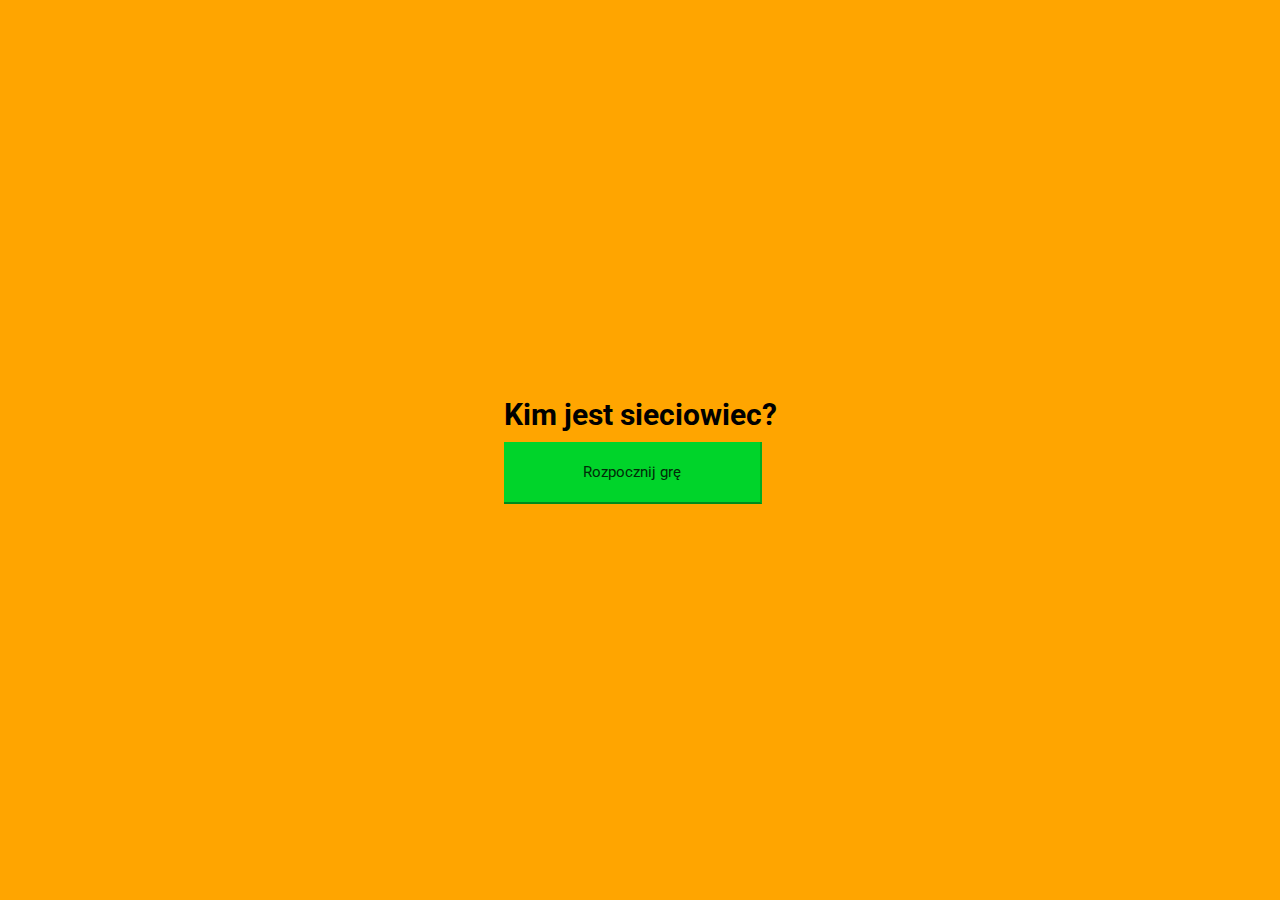
==== index.html @ acde9484 "Working Start Button" ====
<html lang="pl">
	<head>
		<meta charset="UTF-8" />
		<meta name="viewport" content="width=device-width, initial-scale=1.0" />
		<meta http-equiv="X-UA-Compatible" content="ie=edge" />
		<link rel="stylesheet" href="main.css" />
		<title>Kim jest sieciowiec?</title>
		<link rel="preconnect" href="https://fonts.googleapis.com" />
		<link rel="preconnect" href="https://fonts.gstatic.com" crossorigin />
		<link href="https://fonts.googleapis.com/css2?family=Roboto&display=swap" rel="stylesheet" />
	</head>
	<body>
		<main>
			<div id="wrapper">
				<h1>Kim jest sieciowiec?</h1>
				<input id="chk" type="checkbox">
				<label for="chk">				
					<div id="start">
						Rozpocznij grę
					</div>
				</label>
				<ul id="list">
					<li>Zwykła gra</li>
					<li>David Squad</li>
					<li>Zasady</li>
				</ul>

			</div>
		</main>




		<script>

			const button = document.querySelector("#chk");
			const list = document.querySelector("#list");
			const start = document.querySelector("#start");

			start.addEventListener("click", ()=>{

					if(button.checked)
						{
							list.style.display = "block";
						}
						else
						{
							list.style.display = "none";
						}
			})

			
		</script>
	</body>
</html>
---- main.css ----
*
{
	margin: 0px;
	padding: 0px;
}



body {
	background-color: orange;
}

main {
	text-align: center;
	font-family: "Roboto", sans-serif;
	display: flex;
	justify-content: center;
	align-items: center;
	width: 100vw;
	height: 100vh;
}

h1 {
	font-size: clamp(30px, 3vh, 80px);
}

#start {
	background-color: #00d42a;
	width: clamp(140px, 20vw, 400px);
	height: clamp(60px, 5vh, 160px);
	border: none;
	border-right: 2px solid #00ad22;
	border-bottom: 2px solid #008a1b;
	font-size: clamp(15px, 1vw, 45px);
	color: #002b08;
	display: flex;
	justify-content: center;
	align-items: center;
	user-select: none;
}

#start:hover{
	background-color: #00cc29;
}

#wrapper
{
	display: block;
}

#wrapper *
{
	margin: 10px;
}

#chk
{
	display: none;
}

#list
{
	display: none;
	position: absolute;
}
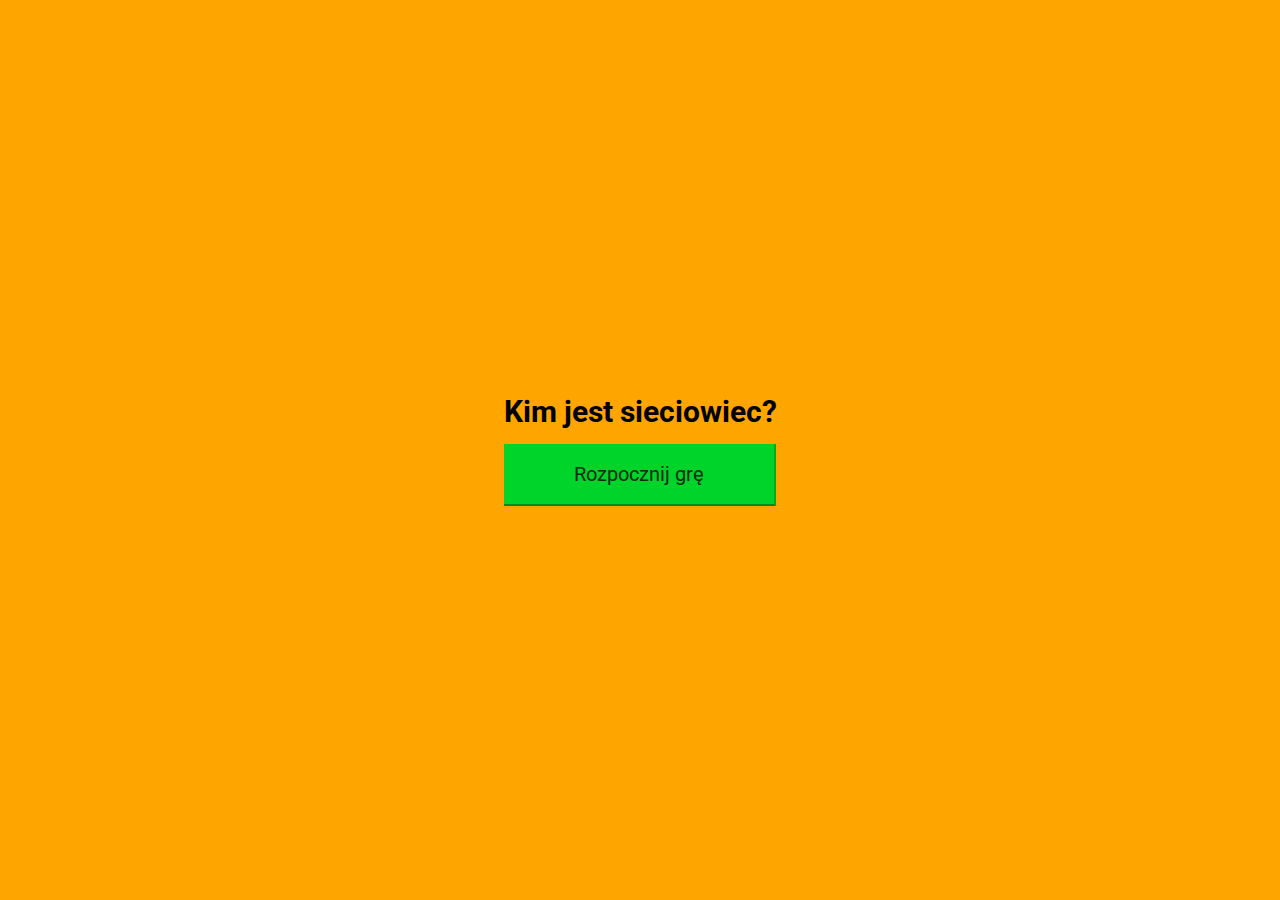
==== commit ec16f560: "Enhanced Start Button" ====
--- a/index.html
+++ b/index.html
@@ -1,55 +1,54 @@
 <html lang="pl">
-	<head>
-		<meta charset="UTF-8" />
-		<meta name="viewport" content="width=device-width, initial-scale=1.0" />
-		<meta http-equiv="X-UA-Compatible" content="ie=edge" />
-		<link rel="stylesheet" href="main.css" />
-		<title>Kim jest sieciowiec?</title>
-		<link rel="preconnect" href="https://fonts.googleapis.com" />
-		<link rel="preconnect" href="https://fonts.gstatic.com" crossorigin />
-		<link href="https://fonts.googleapis.com/css2?family=Roboto&display=swap" rel="stylesheet" />
-	</head>
-	<body>
-		<main>
-			<div id="wrapper">
-				<h1>Kim jest sieciowiec?</h1>
-				<input id="chk" type="checkbox">
-				<label for="chk">				
-					<div id="start">
-						Rozpocznij grę
-					</div>
-				</label>
-				<ul id="list">
-					<li>Zwykła gra</li>
-					<li>David Squad</li>
-					<li>Zasady</li>
-				</ul>
 
-			</div>
-		</main>
+<head>
+	<meta charset="UTF-8" />
+	<meta name="viewport" content="width=device-width, initial-scale=1.0" />
+	<meta http-equiv="X-UA-Compatible" content="ie=edge" />
+	<link rel="stylesheet" href="main.css" />
+	<title>Kim jest sieciowiec?</title>
+	<link rel="preconnect" href="https://fonts.googleapis.com" />
+	<link rel="preconnect" href="https://fonts.gstatic.com" crossorigin />
+	<link href="https://fonts.googleapis.com/css2?family=Roboto&display=swap" rel="stylesheet" />
+</head>
+
+<body>
+	<main>
+		<div id="wrapper">
+			<h1>Kim jest sieciowiec?</h1>
+			<input id="chk" type="checkbox">
+			<label for="chk">
+				<div id="start">
+					Rozpocznij grę
+				</div>
+			</label>
+			<ul id="list">
+				<li><a href="#">Zwykła gra</a></li>
+				<li><a href="#">David Squad</a></li>
+				<li><a href="#">Zasady</a></li>
+			</ul>
+
+
+		</div>
+	</main>
 
 
 
 
-		<script>
+	<script>
+		const button = document.querySelector("#chk");
+		const list = document.querySelector("#list");
+		const start = document.querySelector("#start");
 
-			const button = document.querySelector("#chk");
-			const list = document.querySelector("#list");
-			const start = document.querySelector("#start");
+		start.addEventListener("click", () => {
 
-			start.addEventListener("click", ()=>{
 
-					if(button.checked)
-						{
-							list.style.display = "block";
-						}
-						else
-						{
-							list.style.display = "none";
-						}
-			})
+			if (button.checked) {
+				list.style.display = "block";
+			} else {
+				list.style.display = "none";
+			}
+		})
+	</script>
+</body>
 
-			
-		</script>
-	</body>
-</html>
+</html>--- a/main.css
+++ b/main.css
@@ -1,5 +1,4 @@
-*
-{
+* {
 	margin: 0px;
 	padding: 0px;
 }
@@ -24,42 +23,67 @@
 	font-size: clamp(30px, 3vh, 80px);
 }
 
+
+a {
+	color: black;
+	text-decoration: none;
+}
+
+a:hover {
+	color: white;
+}
+
 #start {
 	background-color: #00d42a;
-	width: clamp(140px, 20vw, 400px);
+	width: clamp(270px, 20vw, 400px);
 	height: clamp(60px, 5vh, 160px);
 	border: none;
 	border-right: 2px solid #00ad22;
 	border-bottom: 2px solid #008a1b;
-	font-size: clamp(15px, 1vw, 45px);
+	font-size: clamp(20px, 1vw, 45px);
 	color: #002b08;
 	display: flex;
 	justify-content: center;
 	align-items: center;
 	user-select: none;
+	margin-top: 15px;
 }
 
-#start:hover{
+#start:hover {
 	background-color: #00cc29;
 }
 
-#wrapper
-{
+#wrapper {
 	display: block;
 }
 
-#wrapper *
-{
-	margin: 10px;
-}
 
-#chk
-{
+#chk {
 	display: none;
 }
 
-#list
-{
+#list li:first-child {
+	transform: translateX(25px) skew(-30deg);
+}
+
+#list li:nth-child(2) {
+	transform: translateX(25px) skew(-30deg);
+}
+
+#list li:last-child {
+	transform: translateX(25px) skew(-30deg);
+}
+
+#list {
+	font-size: 25px;
+	transition: 0.8s linear;
 	display: none;
+	text-align: left;
 	position: absolute;
+	border-left: 2px solid black;
+	transform: skew(30deg) translateX(30px);
+}
+
+#list li {
+	position: relative;
 }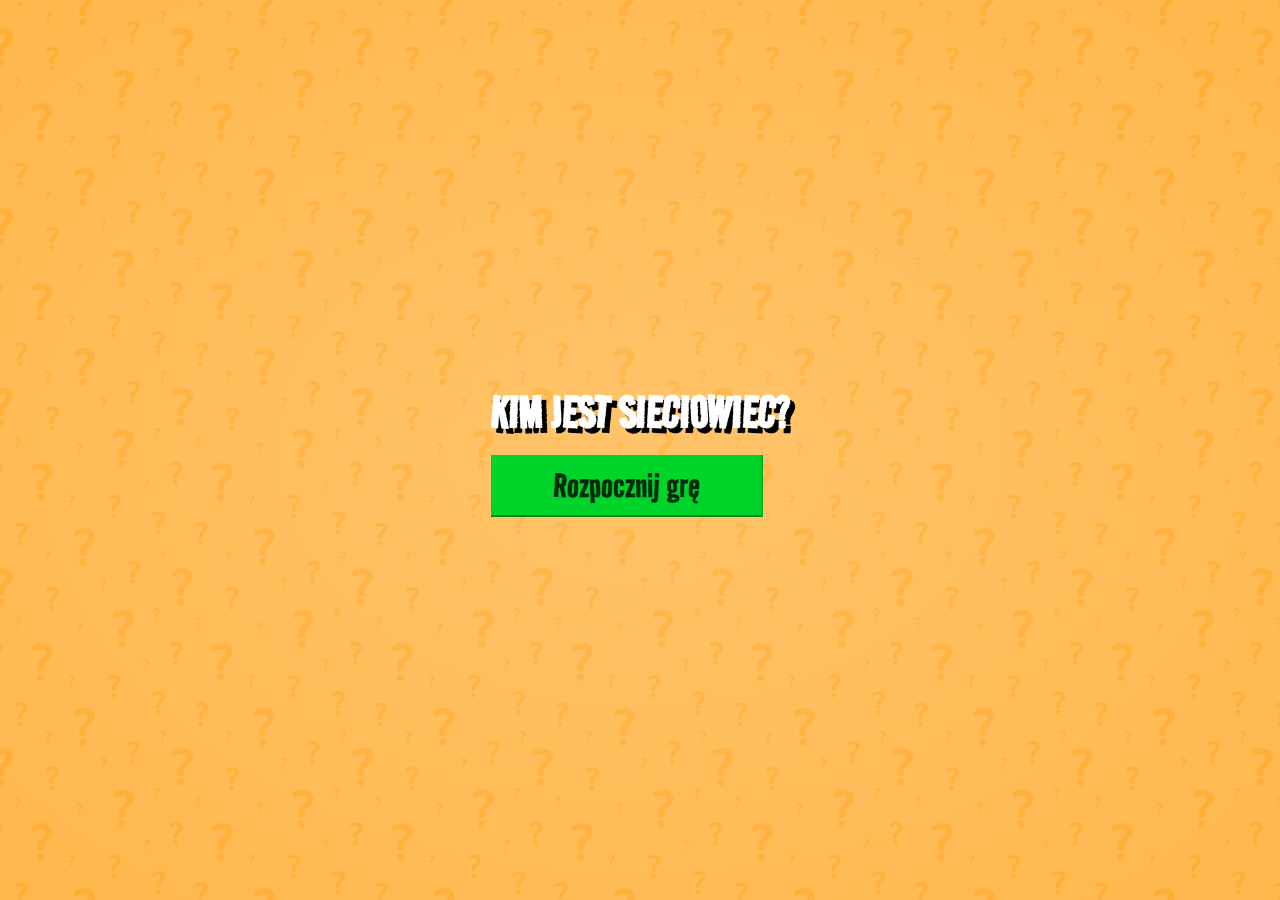
==== commit 76fa10ed: "Changed Background and Settings" ====
--- a/index.html
+++ b/index.html
@@ -9,12 +9,13 @@
 	<link rel="preconnect" href="https://fonts.googleapis.com" />
 	<link rel="preconnect" href="https://fonts.gstatic.com" crossorigin />
 	<link href="https://fonts.googleapis.com/css2?family=Roboto&display=swap" rel="stylesheet" />
+	<link href="https://fonts.googleapis.com/css2?family=Road+Rage&display=swap" rel="stylesheet">	
 </head>
 
 <body>
 	<main>
 		<div id="wrapper">
-			<h1>Kim jest sieciowiec?</h1>
+			<h1>KIM JEST SIECIOWIEC?</h1>
 			<input id="chk" type="checkbox">
 			<label for="chk">
 				<div id="start">
@@ -22,7 +23,7 @@
 				</div>
 			</label>
 			<ul id="list">
-				<li><a href="#">Zwykła gra</a></li>
+				<li><a href="difficulty.html">Zwykła gra</a></li>
 				<li><a href="#">David Squad</a></li>
 				<li><a href="#">Zasady</a></li>
 			</ul>
@@ -43,9 +44,9 @@
 
 
 			if (button.checked) {
+				list.style.display = "none";
+			} else {
 				list.style.display = "block";
-			} else {
-				list.style.display = "none";
 			}
 		})
 	</script>
--- a/main.css
+++ b/main.css
@@ -6,12 +6,27 @@
 
 
 body {
-	background-color: orange;
+	background-color: #ffb950;
+	background-image: url(img/question.jpg);
+	background-blend-mode: screen;
+	font-family: "Road Rage", sans-serif;
+}
+
+body::before
+{
+	left: 0;
+	top: 0;
+	content: "";
+	width: 100vw;
+	height: 100vh;
+	background-image: radial-gradient(#ffb950, #ffab2d);
+	opacity: 85%;
+	position: absolute;
+	z-index: -1;
 }
 
 main {
 	text-align: center;
-	font-family: "Roboto", sans-serif;
 	display: flex;
 	justify-content: center;
 	align-items: center;
@@ -20,7 +35,9 @@
 }
 
 h1 {
-	font-size: clamp(30px, 3vh, 80px);
+	font-size: 52px;
+	color: white;
+	text-shadow: 5px 5px black;
 }
 
 
@@ -40,13 +57,14 @@
 	border: none;
 	border-right: 2px solid #00ad22;
 	border-bottom: 2px solid #008a1b;
-	font-size: clamp(20px, 1vw, 45px);
+	font-size: 40px;
 	color: #002b08;
 	display: flex;
 	justify-content: center;
 	align-items: center;
 	user-select: none;
 	margin-top: 15px;
+	cursor: pointer;
 }
 
 #start:hover {
@@ -86,4 +104,4 @@
 
 #list li {
 	position: relative;
-}+}
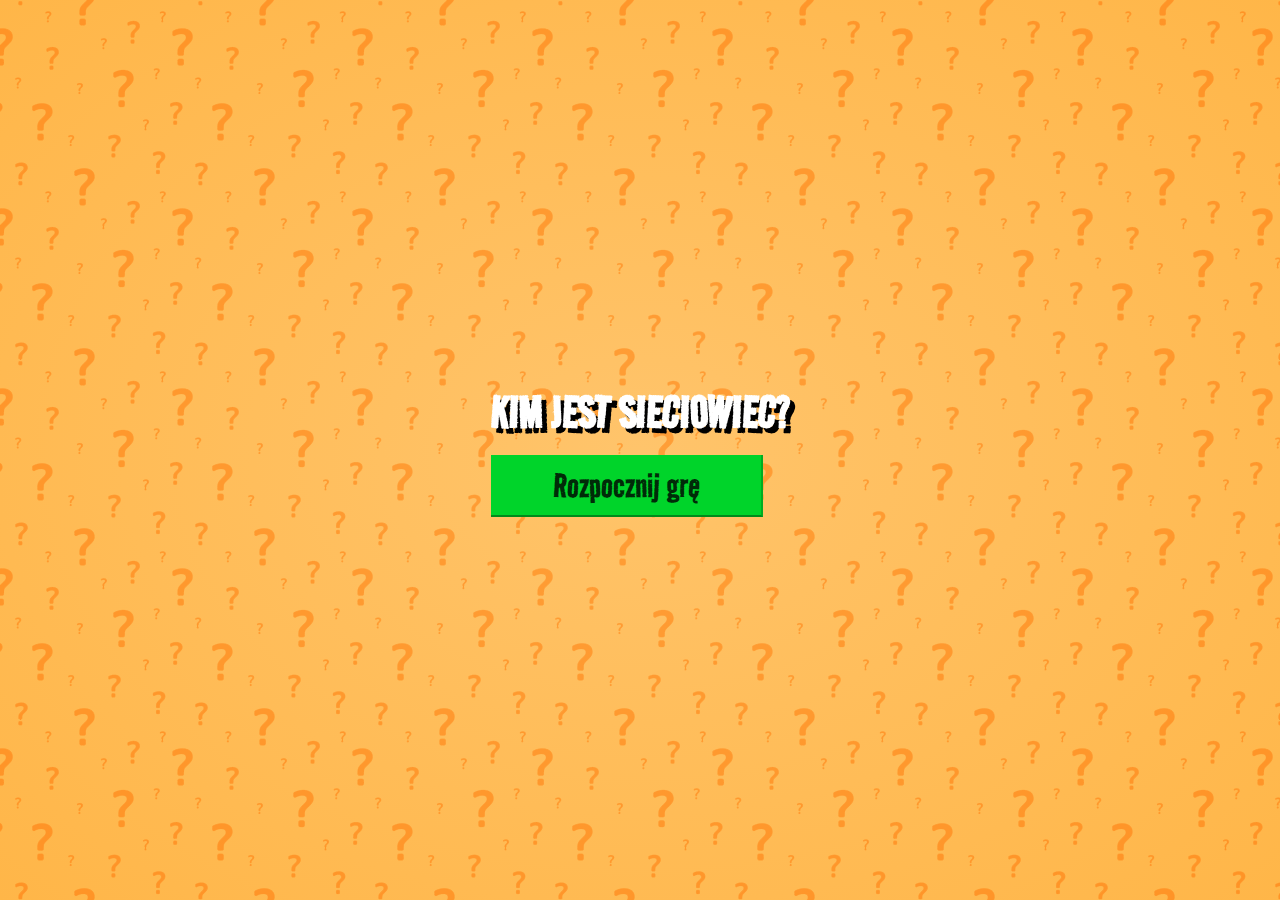
==== commit 0b1ce81d: "Difficulty Update" ====
--- a/index.html
+++ b/index.html
@@ -4,7 +4,7 @@
 	<meta charset="UTF-8" />
 	<meta name="viewport" content="width=device-width, initial-scale=1.0" />
 	<meta http-equiv="X-UA-Compatible" content="ie=edge" />
-	<link rel="stylesheet" href="main.css" />
+	<link rel="stylesheet" href="styles/main.css" />
 	<title>Kim jest sieciowiec?</title>
 	<link rel="preconnect" href="https://fonts.googleapis.com" />
 	<link rel="preconnect" href="https://fonts.gstatic.com" crossorigin />
@@ -24,7 +24,7 @@
 			</label>
 			<ul id="list">
 				<li><a href="difficulty.html">Zwykła gra</a></li>
-				<li><a href="#">David Squad</a></li>
+				<li><a href="#">Podwójne kłopoty</a></li>
 				<li><a href="#">Zasady</a></li>
 			</ul>
 
--- a/styles/main.css
+++ b/styles/main.css
@@ -0,0 +1,94 @@
+* {
+	margin: 0px;
+	padding: 0px;
+}
+
+
+
+body {
+	background-image: radial-gradient(#ffc46b, #ffb648), url(../img/question.png);
+	background-blend-mode:multiply;
+	font-family: "Road Rage", sans-serif;
+}
+
+main {
+	text-align: center;
+	display: flex;
+	justify-content: center;
+	align-items: center;
+	width: 100vw;
+	height: 100vh;
+}
+
+h1 {
+	font-size: 52px;
+	color: white;
+	text-shadow: 5px 5px black;
+}
+
+
+a {
+	color: black;
+	text-decoration: none;
+}
+
+a:hover {
+	color: white;
+}
+
+#start {
+	background-color: #00d42a;
+	width: clamp(270px, 20vw, 400px);
+	height: clamp(60px, 5vh, 160px);
+	border: none;
+	border-right: 2px solid #00ad22;
+	border-bottom: 2px solid #008a1b;
+	font-size: 40px;
+	color: #002b08;
+	display: flex;
+	justify-content: center;
+	align-items: center;
+	user-select: none;
+	margin-top: 15px;
+	cursor: pointer;
+}
+
+#start:hover {
+	background-color: #00cc29;
+}
+
+#wrapper {
+	display: block;
+}
+
+
+#chk {
+	display: none;
+}
+
+#list li:first-child {
+	transform: translateX(40px) skew(-30deg);
+}
+
+#list li:nth-child(2) {
+	transform: translateX(40px) skew(-30deg);
+}
+
+#list li:last-child {
+	transform: translateX(40px) skew(-30deg);
+}
+
+#list {
+	font-size: 2.5em;
+	transition: 0.8s linear;
+	display: none;
+	text-align: left;
+	position: absolute;
+	border-left: 2px solid black;
+	transform: skew(30deg) translateX(40px);
+	list-style-type: none;
+}
+
+#list li {
+	position: relative;
+}
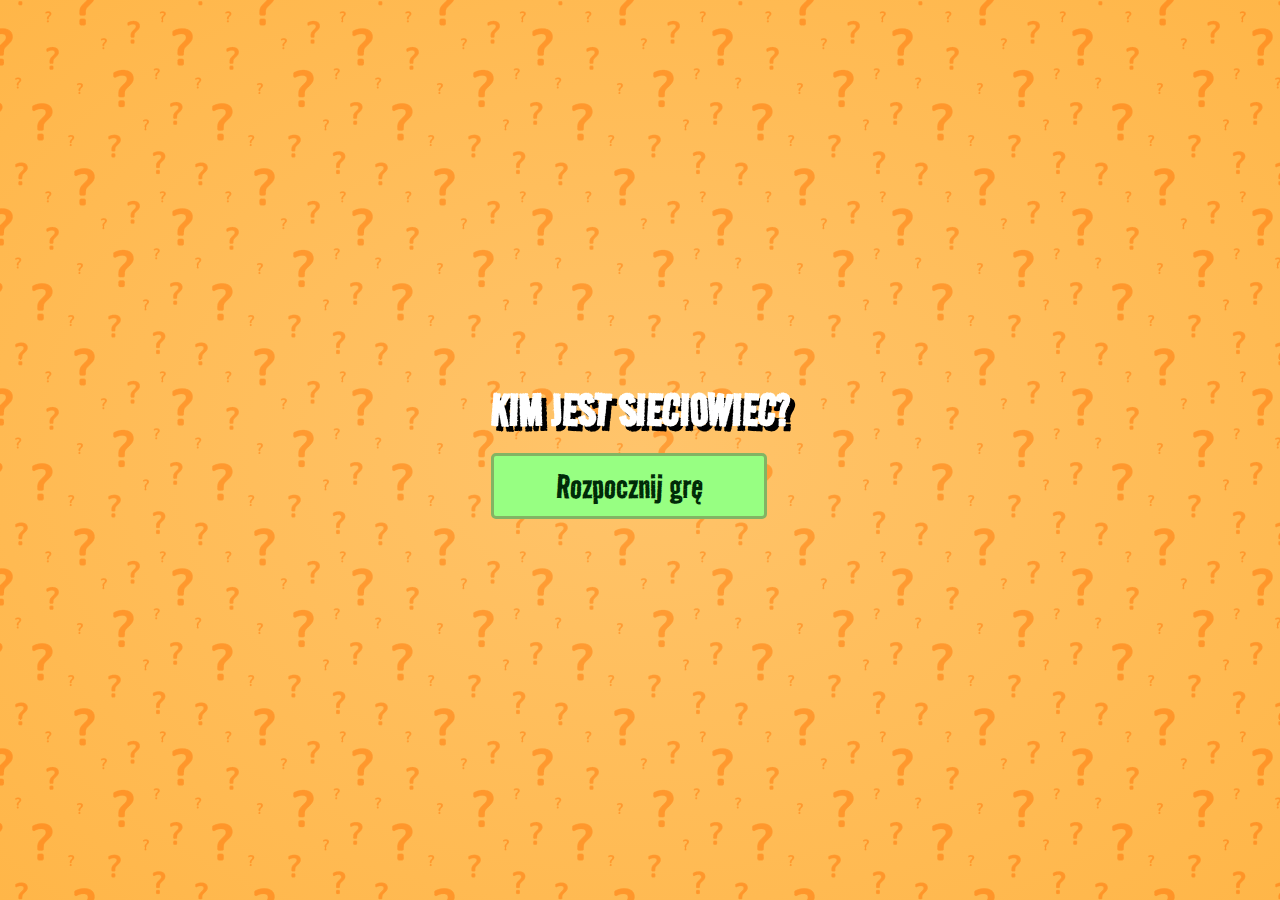
==== commit 5d5499ef: "Double Trouble Update" ====
--- a/index.html
+++ b/index.html
@@ -24,7 +24,7 @@
 			</label>
 			<ul id="list">
 				<li><a href="difficulty.html">Zwykła gra</a></li>
-				<li><a href="#">Podwójne kłopoty</a></li>
+				<li><a href="double_diff.html">Podwójne kłopoty</a></li>
 				<li><a href="#">Zasady</a></li>
 			</ul>
 
--- a/styles/main.css
+++ b/styles/main.css
@@ -37,24 +37,27 @@
 }
 
 #start {
-	background-color: #00d42a;
+	background-color: rgb(151, 255, 130);
 	width: clamp(270px, 20vw, 400px);
 	height: clamp(60px, 5vh, 160px);
 	border: none;
-	border-right: 2px solid #00ad22;
-	border-bottom: 2px solid #008a1b;
+	border: 3px solid rgb(131, 180, 100);
+	border-radius: 5px;
 	font-size: 40px;
-	color: #002b08;
+	color: #002b08;	
 	display: flex;
 	justify-content: center;
 	align-items: center;
 	user-select: none;
 	margin-top: 15px;
 	cursor: pointer;
+	transition: 0.5s;
 }
 
+
 #start:hover {
-	background-color: #00cc29;
+	background-color: rgb(36, 218, 0);
+	color: white;
 }
 
 #wrapper {
